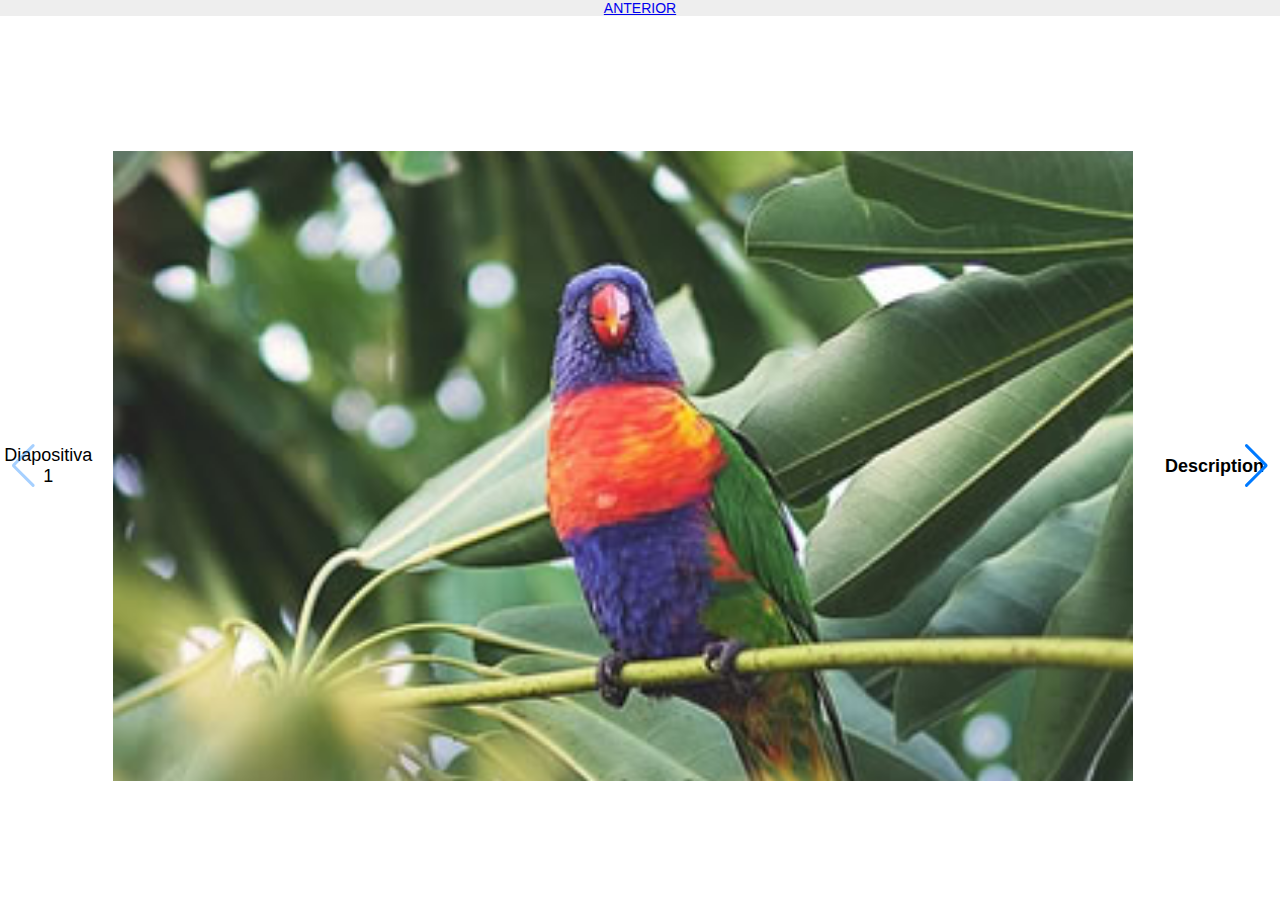
==== index2.html @ 2b954a2d "Add files via upload" ====
<!DOCTYPE html>
<html lang="en">
  <head>
    <meta charset="utf-8" />
    <title>IMAGENES</title>
    <meta
      name="viewport"
      content="width=device-width, initial-scale=1, minimum-scale=1, maximum-scale=1"
    />
    <!-- Link Swiper's CSS -->
    <link
      rel="stylesheet"
      href="https://cdn.jsdelivr.net/npm/swiper/swiper-bundle.min.css"
    />
    <link 
       rel="stylesheet" href="estilos1.css" />       
    
  </head>
 
  <center>
  <a href="formulario.html" class="enviar">ANTERIOR</a>
  </center>
  <body>
    <!-- Swiper -->
    <div class="swiper mySwiper">
      <div class="swiper-wrapper">
        <div class="swiper-slide">Diapositiva 1
            <img src="/0 galeria/01.jpg" width="100$" height="100%">
               <div class="card-description">
                  <div class="card-title">
                     <h4>Description</h4>
                  </div>
               </div>
        </div>

        <div class="swiper-slide">Diapositiva 2
          <img src="/0 galeria/02.jpeg" alt="...">
            <div class="card-description">
               <div class="card-title">
                <h4>Description</h4>
               </div>
            </div>
        </div>

        <div class="swiper-slide">Diapositiva 3
          <img src="/0 galeria/03.jpg" alt="...">
          <div class="card-description">
             <div class="card-title">
              <h4>Description</h4>
             </div>
          </div>
        </div>

        <div class="swiper-slide">Diapositiva 4
          <img src="/0 galeria/04.jpg" alt="...">
          <div class="card-description">
             <div class="card-title">
              <h4>Description</h4>
             </div>
          </div>
        </div>

        <div class="swiper-slide">Diapositiva 5
          <img src="/0 galeria/05.jpg" alt="...">
          <div class="card-description">
             <div class="card-title">
              <h4>Description</h4>
             </div>
          </div>
        </div>

        <div class="swiper-slide">Diapositiva 6
          <img src="/0 galeria/06.jpg" alt="...">
          <div class="card-description">
             <div class="card-title">
              <h4>Description</h4>
             </div>
          </div>
        </div>

        <div class="swiper-slide">Diapositiva 7
          <img src="/0 galeria/07.jpg" alt="...">
          <div class="card-description">
             <div class="card-title">
              <h4>Description</h4>
             </div>
          </div>
        </div>

        <div class="swiper-slide">Diapositiva 8
          <img src="/0 galeria/08.jpg" alt="...">
          <div class="card-description">
             <div class="card-title">
              <h4>Description</h4>
             
             </div>
          </div>          
        </div>              
      </div>
      <div class="swiper-button-next"></div>
     <div class="swiper-button-prev"></div>  
      <div class="swiper-pagination"></div>
     

    </div>    
    <!-- Swiper JS -->
    <script src="https://cdn.jsdelivr.net/npm/swiper/swiper-bundle.min.js"></script>
    <script src="script.js"></script>
   
  </body>
</html>
---- estilos1.css ----
html,
      body {
        position: relative;
        height: 100%;
      }

      body {
        background: #eee;
        font-family: Helvetica Neue, Helvetica, Arial, sans-serif;
        font-size: 14px;
        color: #000;
        margin: 0;
        padding: 0;
      }

      .swiper {
        width: 100%;
        height: 100%;
      }

      .swiper-slide {
        text-align: center;
        font-size: 18px;
        background: #fff;
        /* Center slide text vertically */
        display: -webkit-box;
        display: -ms-flexbox;
        display: -webkit-flex;
        display: flex;
        -webkit-box-pack: center;
        -ms-flex-pack: center;
        -webkit-justify-content: center;
        justify-content: center;
        -webkit-box-align: center;
        -ms-flex-align: center;
        -webkit-align-items: center;
        align-items: center;
      }

      .swiper-slide img {
        display: block;
        width: 85%;
        height: 70%;
        object-fit: cover;
        padding: 1rem 1rem;
      }
   
     .card-title {
         padding: 1rem 1rem;
      }

      .img{
        width: 100%;
        height: 100%;
      }
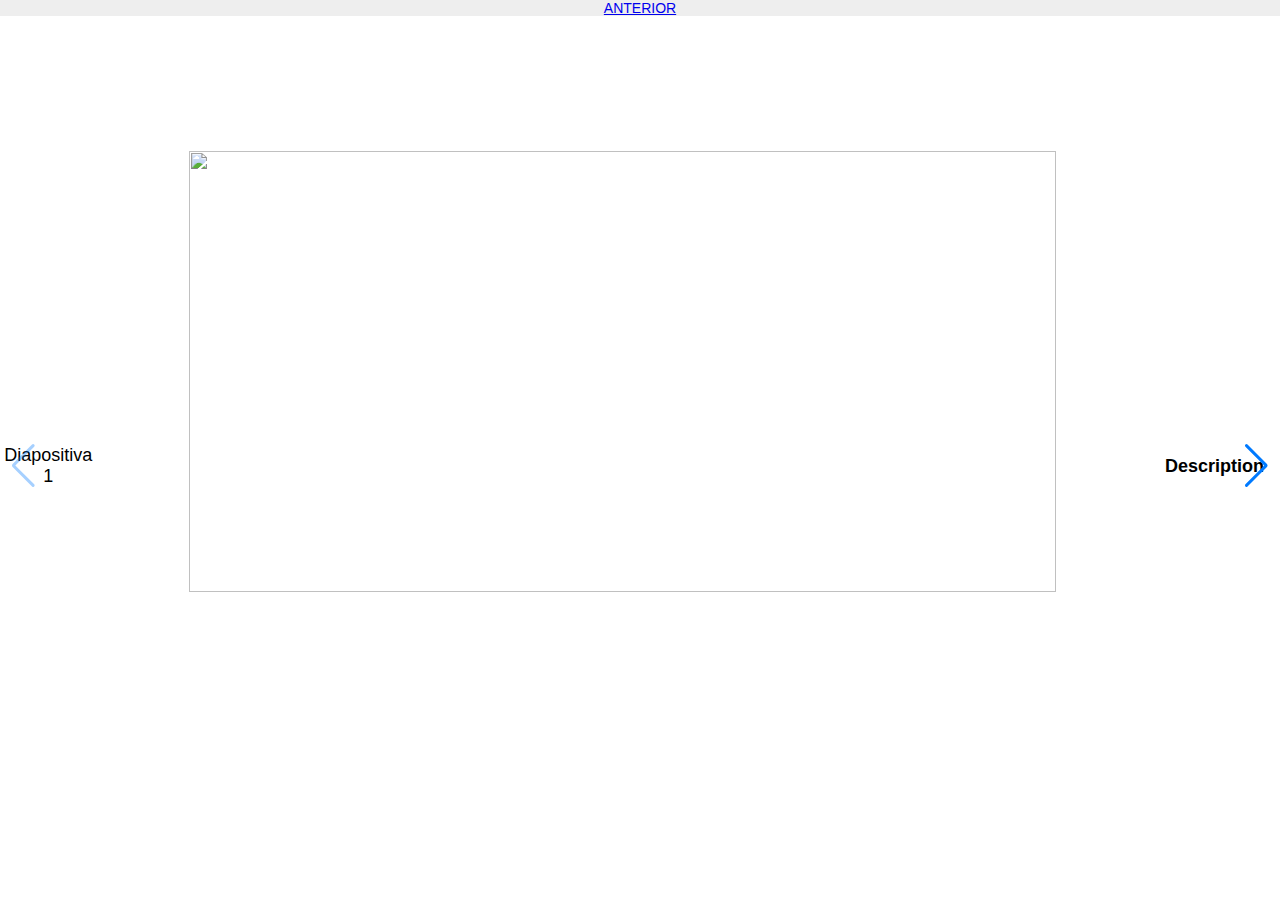
==== commit 574395a9: "Update index2.html" ====
--- a/index2.html
+++ b/index2.html
@@ -25,7 +25,7 @@
     <div class="swiper mySwiper">
       <div class="swiper-wrapper">
         <div class="swiper-slide">Diapositiva 1
-            <img src="/0 galeria/01.jpg" width="100$" height="100%">
+            <img src="/01.jpg" width="100$" height="100%">
                <div class="card-description">
                   <div class="card-title">
                      <h4>Description</h4>
@@ -43,7 +43,7 @@
         </div>
 
         <div class="swiper-slide">Diapositiva 3
-          <img src="/0 galeria/03.jpg" alt="...">
+          <img src="/03.jpg" alt="...">
           <div class="card-description">
              <div class="card-title">
               <h4>Description</h4>
@@ -52,7 +52,7 @@
         </div>
 
         <div class="swiper-slide">Diapositiva 4
-          <img src="/0 galeria/04.jpg" alt="...">
+          <img src="/04.jpg" alt="...">
           <div class="card-description">
              <div class="card-title">
               <h4>Description</h4>
@@ -108,4 +108,4 @@
     <script src="script.js"></script>
    
   </body>
-</html>+</html>
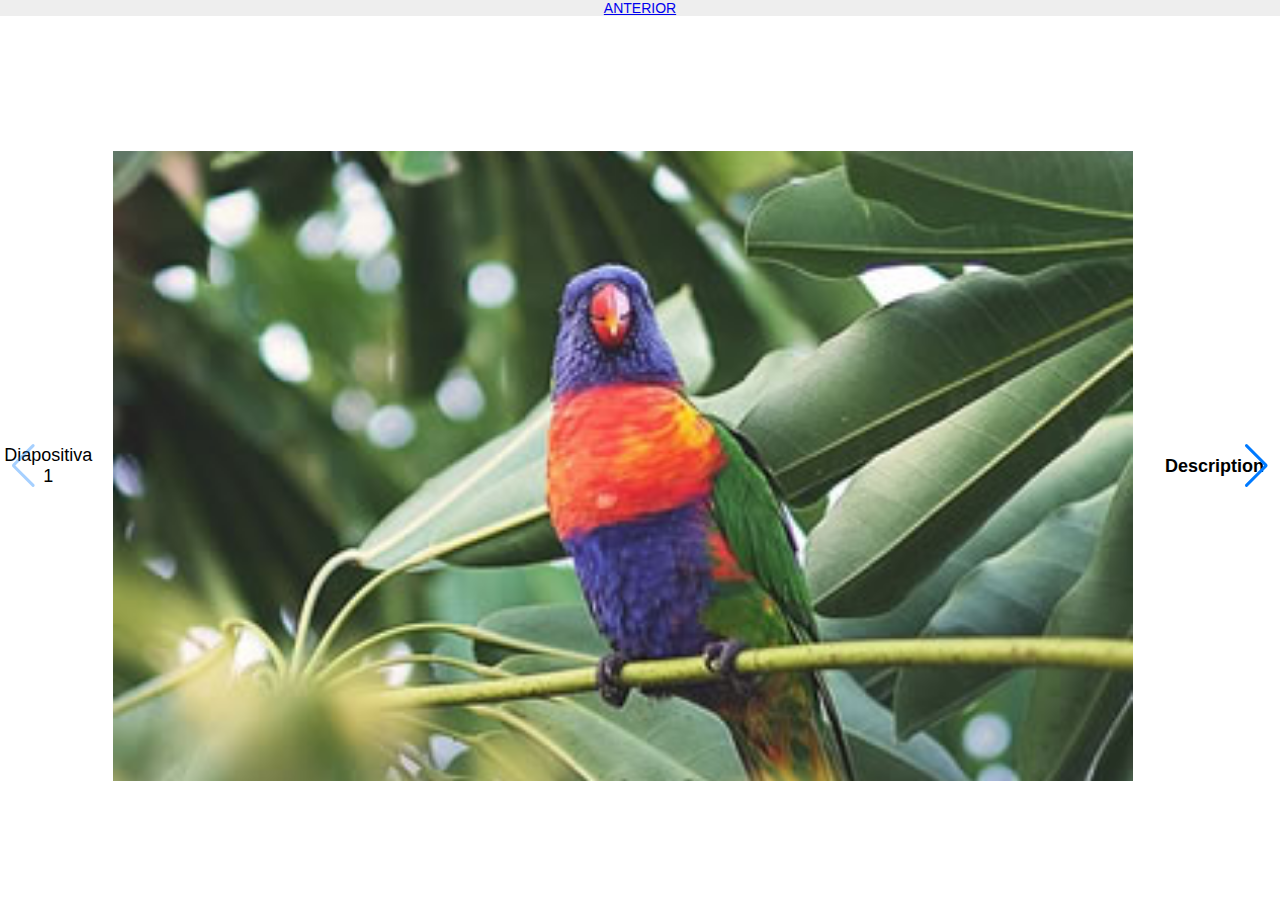
==== commit 4fd12f18: "Update index2.html" ====
--- a/index2.html
+++ b/index2.html
@@ -25,7 +25,7 @@
     <div class="swiper mySwiper">
       <div class="swiper-wrapper">
         <div class="swiper-slide">Diapositiva 1
-            <img src="/01.jpg" width="100$" height="100%">
+            <img src="0 galeria/01.jpg" width="100$" height="100%">
                <div class="card-description">
                   <div class="card-title">
                      <h4>Description</h4>
@@ -34,7 +34,7 @@
         </div>
 
         <div class="swiper-slide">Diapositiva 2
-          <img src="/0 galeria/02.jpeg" alt="...">
+          <img src="0 galeria/02.jpeg" alt="...">
             <div class="card-description">
                <div class="card-title">
                 <h4>Description</h4>
@@ -43,7 +43,7 @@
         </div>
 
         <div class="swiper-slide">Diapositiva 3
-          <img src="/03.jpg" alt="...">
+          <img src="0 galeria/03.jpg" alt="...">
           <div class="card-description">
              <div class="card-title">
               <h4>Description</h4>
@@ -52,7 +52,7 @@
         </div>
 
         <div class="swiper-slide">Diapositiva 4
-          <img src="/04.jpg" alt="...">
+          <img src="0 galeria/04.jpg" alt="...">
           <div class="card-description">
              <div class="card-title">
               <h4>Description</h4>
@@ -61,7 +61,7 @@
         </div>
 
         <div class="swiper-slide">Diapositiva 5
-          <img src="/0 galeria/05.jpg" alt="...">
+          <img src="0 galeria/0 galeria/05.jpg" alt="...">
           <div class="card-description">
              <div class="card-title">
               <h4>Description</h4>
@@ -70,7 +70,7 @@
         </div>
 
         <div class="swiper-slide">Diapositiva 6
-          <img src="/0 galeria/06.jpg" alt="...">
+          <img src="0 galeria/0 galeria/06.jpg" alt="...">
           <div class="card-description">
              <div class="card-title">
               <h4>Description</h4>
@@ -79,7 +79,7 @@
         </div>
 
         <div class="swiper-slide">Diapositiva 7
-          <img src="/0 galeria/07.jpg" alt="...">
+          <img src="0 galeria/07.jpg" alt="...">
           <div class="card-description">
              <div class="card-title">
               <h4>Description</h4>
@@ -88,7 +88,7 @@
         </div>
 
         <div class="swiper-slide">Diapositiva 8
-          <img src="/0 galeria/08.jpg" alt="...">
+          <img src="0 galeria/08.jpg" alt="...">
           <div class="card-description">
              <div class="card-title">
               <h4>Description</h4>
